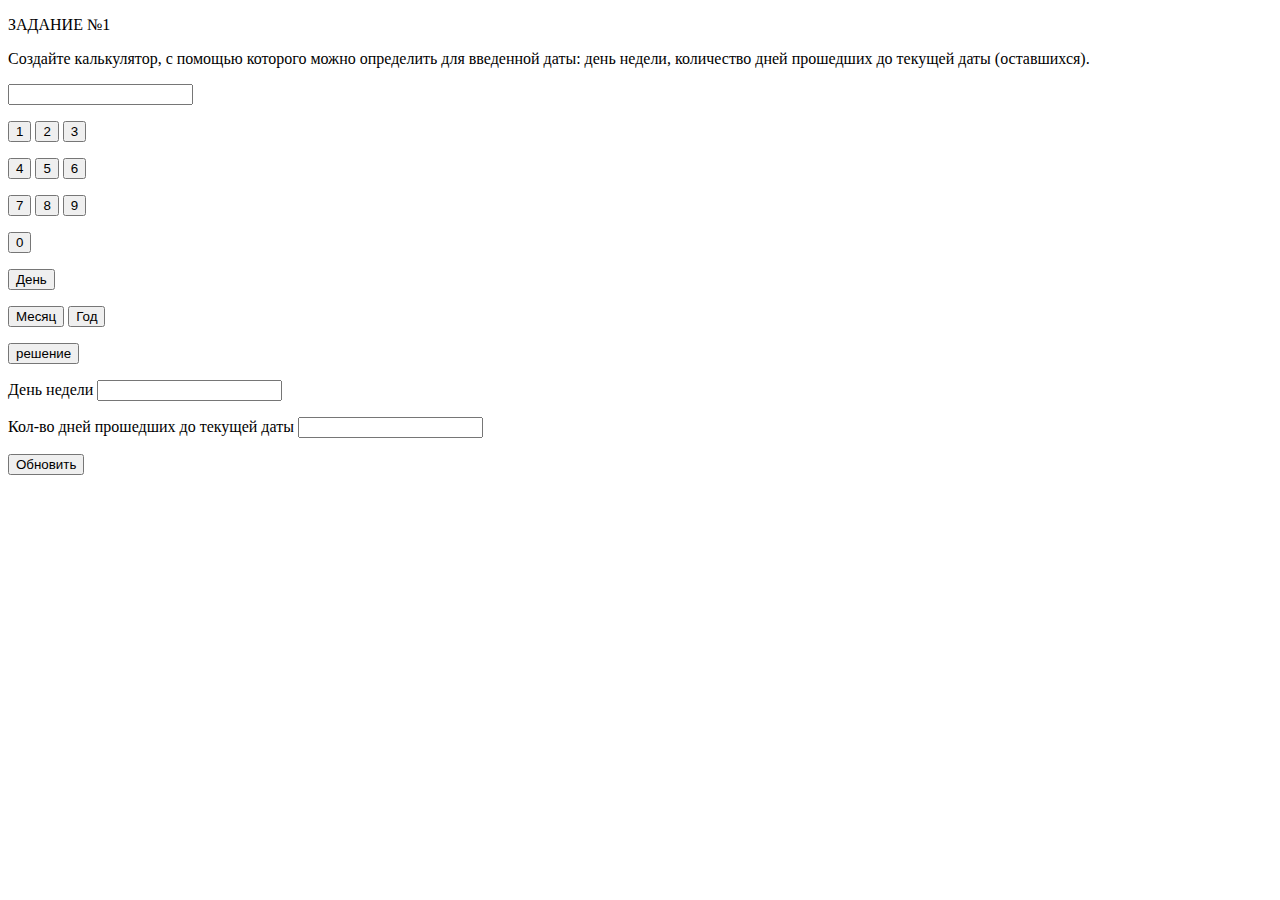
==== Calc.html @ 8a1d4ce2 "Add files via upload" ====
﻿<!doctype html>
<html>
<head></head>
<body>
<meta charset="UTF-8">
<script src="calc.js"></script>


<div>
<form action="">
					<p>ЗАДАНИЕ №1</p>
					<p>Создайте калькулятор, с помощью которого можно определить для введенной даты: день недели, количество дней прошедших до текущей даты (оставшихся).</p>
					<p><input id="tx1" type="text" value=""></p>
   					<p><input name="calc" type="button" value="1" onclick="f(1)"> 
					   <input name="calc" type="button" value="2" onclick="f(2)">
				           <input name="calc" type="button" value="3" onclick="f(3)"></p>
   					<p><input name="calc" type="button" value="4" onclick="f(4)">
					   <input name="calc" type="button" value="5" onclick="f(5)">
				           <input name="calc" type="button" value="6" onclick="f(6)"></p>
					<p><input name="calc" type="button" value="7" onclick="f(7)">
					   <input name="calc" type="button" value="8" onclick="f(8)">
					   <input name="calc" type="button" value="9" onclick="f(9)"></p>
					<p><input name="calc" type="button" value="0" onclick="f(0)"></p>
					 <p><input name="calc" type="button" value="День" onclick="f1()"></p>
					<p><input name="calc" type="button" value="Месяц" onclick="f2()">
					    <input name="calc" type="button" value="Год" onclick="f3()"></p>
					
					
					<p><input name="calc" type="button" value="решение" onclick="f4()"> </p>
					<p>День недели <input id="tx2" type="text" value=""></p>
					<p>Кол-во дней прошедших до текущей даты <input id="tx3" type="text" value=""></p>
					<p><input type="submit" value="Обновить"></p>
				</form>
</div>
</body> 
</html>
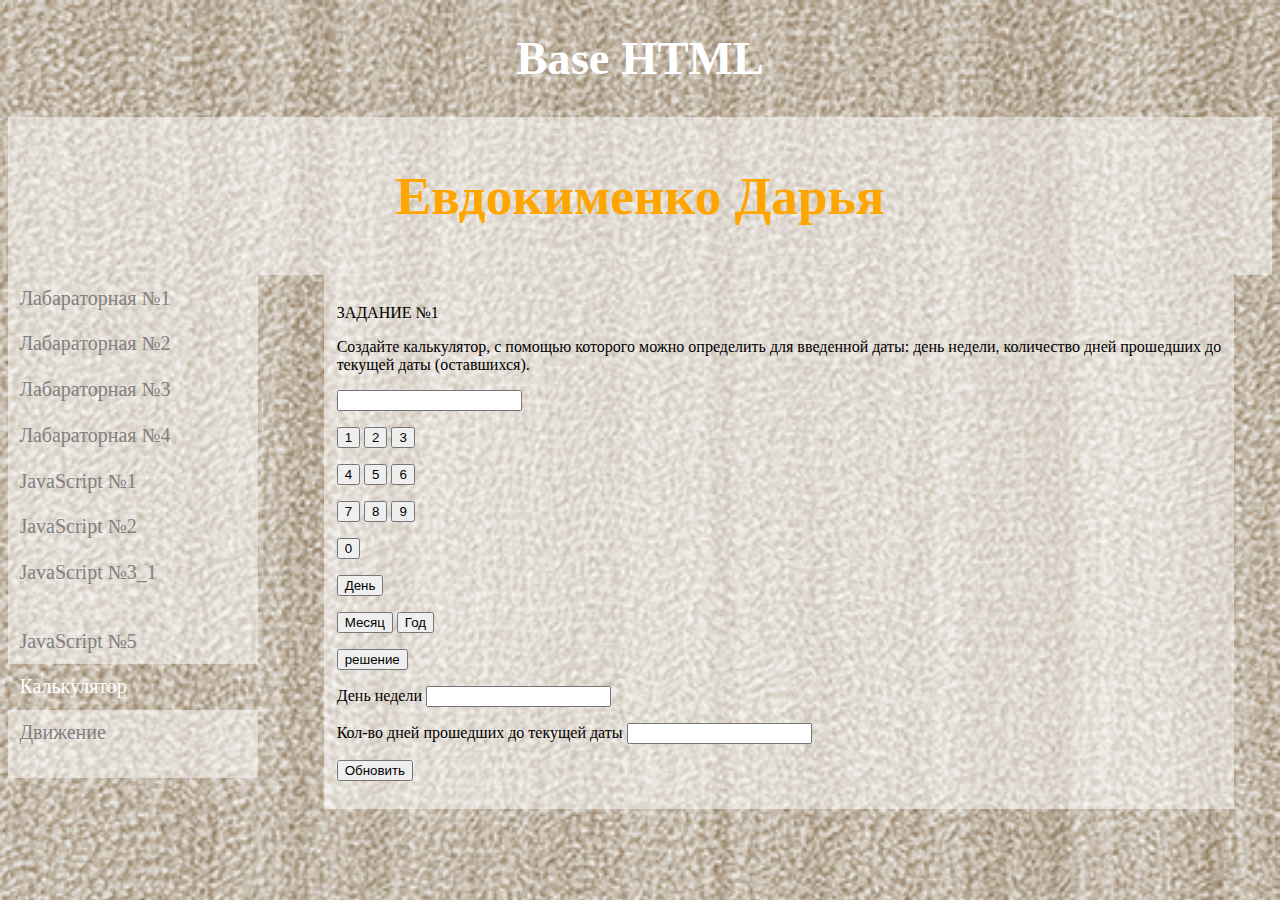
==== commit 0f5d42b2: "Update Calc.html" ====
--- a/Calc.html
+++ b/Calc.html
@@ -1,9 +1,88 @@
-﻿<!doctype html>
+<!DOCTYPE html> 
 <html>
-<head></head>
-<body>
-<meta charset="UTF-8">
-<script src="calc.js"></script>
+	<head>
+		<link rel="stylesheet" href="styles.css" />
+		<meta charset="UTF-8" />
+<script src="script4.js">
+</script>
+		<title>Сайт</title>
+	</head>
+	<body>
+	<h1>Base HTML</h1>
+    <div class="header"><h1>Евдокименко Дарья</h1></div>	
+    <div class="navig">
+       <div class="nav" >
+     <a href="lab1.html">
+            Лабараторная №1
+        </a>
+        </div>
+        <div class="nav">
+            <a href="lab2.html">
+               Лабараторная №2  
+            </a>
+           
+        </div>
+        <div class="nav">
+            <a href="lab3.html">
+            Лабараторная №3
+        </a>
+        </div>
+        <div class="nav">
+            <a href="lab4.html">
+            Лабараторная №4
+        </a>
+        </div>
+<div class="nav">
+            <a href="lb1.html">
+           JavaScript №1
+        </a>
+        </div>
+
+<div class="nav">
+            <a href="lb2.html">
+           JavaScript №2
+        </a>
+        </div>
+	   
+<div class="nav">
+            <a href="operation.html"> 
+	    JavaScript №3_1
+	</a>
+	</div>
+        
+ <div class="nav">
+            <a href="lab4.html"
+	    JavaScript №4
+	</a>
+	</div>
+        
+	    <div class="nav">
+            <a href="lab5.html"> 
+	    JavaScript №5
+	</a>
+	</div>
+		    <div class="nav" style="background-color: rgba(255,255,255,0);
+    color: white;">
+	   Калькулятор
+	</a>
+	</div>
+        
+	    <div class="nav">
+            <a href="движение.html"> 
+	    Движение
+	</a>
+	</div>   
+
+     <div class="nav">
+            <a href="modul.html"></a>
+          
+  
+    </div>
+    </div>
+
+
+
+   <div class="content">
 
 
 <div>
@@ -32,5 +111,6 @@
 					<p><input type="submit" value="Обновить"></p>
 				</form>
 </div>
+	   </div>
 </body> 
-</html>+</html>
--- a/styles.css
+++ b/styles.css
@@ -0,0 +1,64 @@
+h1
+{
+	color:white;
+	text-align: center;
+	font-size: 35pt;
+}
+body
+{
+	background-image: url(980d87a7d24f12b54e2bc5f6dcb524f7.jpg);
+	background-repeat: no-repeat;
+	background-size: cover;
+	background-attachment:fixed;
+
+}
+.header h1
+{
+	color:orange;
+	text-align: center;
+	font-size: 40pt;
+}
+.header
+{
+	background-color: rgba(255,255,255,0.5);
+	padding: 1%;
+}
+.navig
+{
+	float: left;
+	width: 18%;
+	height: auto;
+	
+}
+.nav
+{
+	background-color: rgba(255,255,255,0.5);
+	width: 100%;
+	height: auto;
+	padding: 5%;
+	font-size: 15pt;
+}
+.nav:hover
+{
+	background-color: rgba(255,255,255,0);
+	color: white;
+}
+
+.content
+{
+	background-color: rgba(255,255,255,0.5);
+	width: 70%;
+	height: auto;
+	padding: 1%;
+	
+	margin-left: 25%;
+}
+a
+{
+	text-decoration: none;
+	color: grey;
+}
+a:hover
+{
+	color: white;
+}
